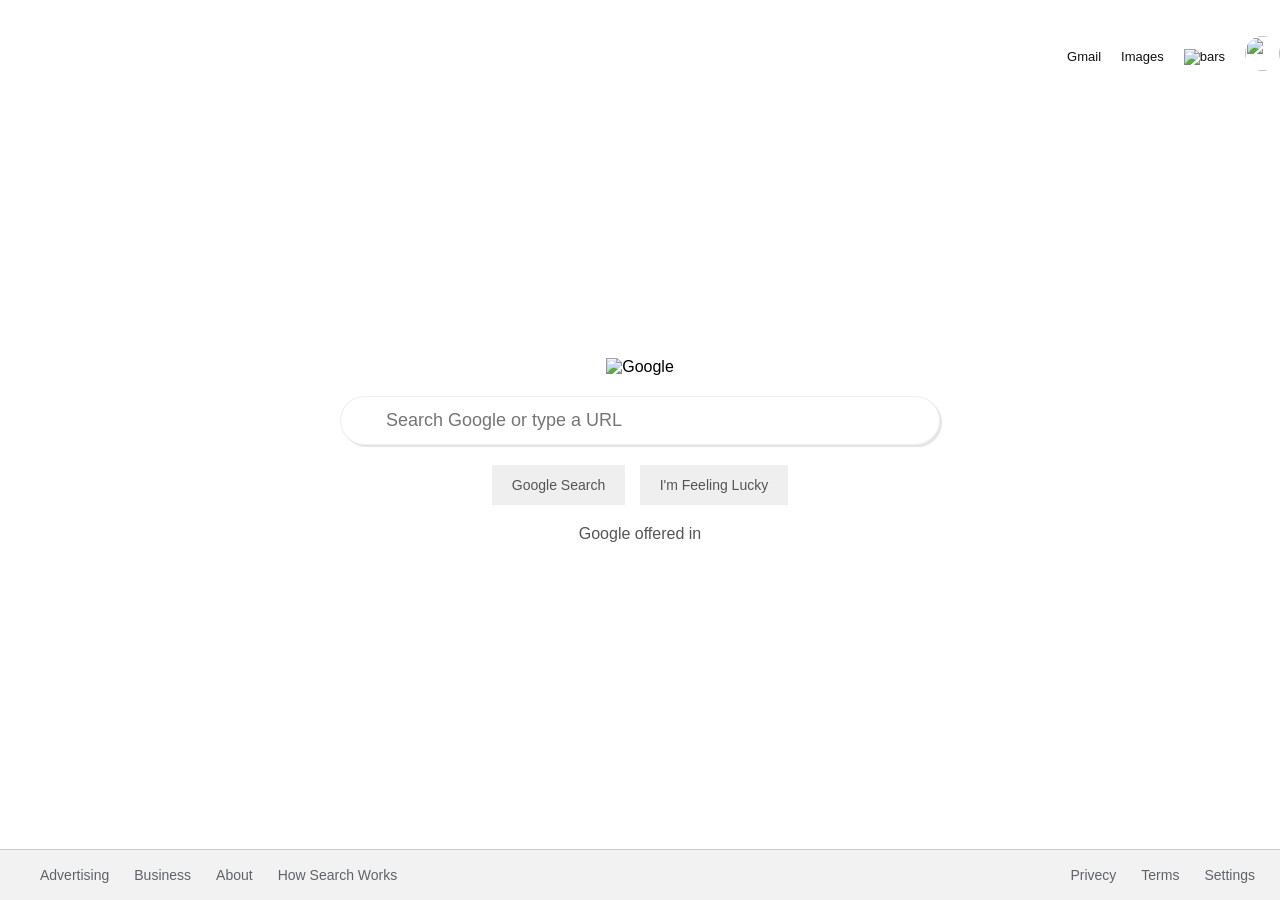
==== index.html @ a24a80fd "edited" ====
<!DOCTYPE html>
<html lang="en">
<head>
    <meta charset="UTF-8">
    <meta http-equiv="X-UA-Compatible" content="IE=edge">
    <meta name="viewport" content="width=`, initial-scale=1.0">
    <title>Google Home Page</title>
    <link rel="stylesheet" href="google.css">
</head>
<body>                                                                                                 <section>
    <header>
        <ul>
            <li><a href="#">Gmail</a></li>
            <li><a href="#">Images</a></li>
            <li><a href="#"><img src="images/bars.png" alt="bars"></a></li>
            <li><a href="#"><img src="https://lh3.googleusercontent.com/ogw/ADea4I77igzDCdMOdrBk-mHZzVjQf24nfmWkDYtB13dK=s32-c-mo" alt="" class="h"></a></li>
            
        </ul>
    </header>
    <div class="main"><div class="img">
        <img src="images/google.png" alt="Google"></div>
        <div class="searchbox">
          <input type="text" class="search" placeholder="Search Google or type a URL">
            <div class="icons">
              <div><img src="images/search.png" alt=""></div>
              <div><img src="images/mic.png" alt="" width="12.5px" height="18px"></div>
            </div>
        </div>
        <div class="btn">
            <button>Google Search</button>
            <button>I'm Feeling Lucky</button>
        </div>
        <div class="lang">Google offered in </div>
    </div>
    <div class="footer">
    <div class="row">
        <ul>
            <li><a href="#">Advertising</a></li>
            <li><a href="#">Business</a></li>
            <li><a href="#">About</a></li>
            <li><a href="#">How Search Works</a></li>
        </ul>
        <ul>
            <li><a href="#">Privecy</a></li>
            <li><a href="#">Terms</a></li>
            <li><a href="#">Settings</a></li>
        </ul>
    </div>
    </div>
   
</section>
    
</body>
</html>
---- google.css ----
body {
    margin: 0;
    padding: 0;
    box-sizing: border-box;
    font-family: Arial, Helvetica, sans-serif;

}

section {
    position: relative;
    width: 100%;
    display: flex;
    justify-content: center;
    align-items: center;
    min-height: 100vh;
    min-width: 100vw;
}

section header {
    position: absolute;
    top: 0;
    width: 100%;
    display: flex;
    justify-content: flex-end;
    padding: 20px;

}

section header ul {
    display: flex;
    justify-content: center;
    align-items: center;
}

section header ul li {
    list-style: none;
    margin-left: 20px;

}

section header ul li a {
    color: #111;
    text-decoration: none;
    font-size: 13px;
}

section header ul li a .h { 
    width: 35px;
    height: 35px;
    font-size: 15px;
    border-radius: 50%;
}


section header ul li button {
    background: #4584ef;
    bottom: none;
    outline: none;
    padding: 6px 12px;
    color: #fff;
    font-size: 13px;
    font-weight: 700;
    border-radius: 3px;
    cursor: pointer;

}

section .main {
    width: 600px;
    display: flex;
    flex-direction: column;
    justify-content: center;
    align-items: center;
}

section .main .searchbox {
    position: relative;
    width: 100%;
    margin-top: 20px;
    display: flex;
}

section .main .searchbox .search {
    width: 100%;
    padding: 13px;
    padding-left: 45px;
    padding-right: 60px;
    border-radius: 30px;
    border: 1px solid rgba(235, 233, 233,.8);
    outline: none;
    font-size: 18px;
    color: #555;
    box-shadow: 2px 2px  rgb(230, 228, 228) ;

}

section .main .searchbox .icons {
    position: absolute;
    top: 0;
   
    width: 92%;
    display: flex;
    padding: 15px 20px;
    
    
    justify-content: space-between;
    align-items: center;
    pointer-events: none;


}

section .main .btn { 
    margin-top: 20px;

}

section .main .btn button {
    margin: 0 5px;
    padding: 12px 20px;
    color: #555;
    font-size: 14px;
    border: none;
    cursor: pointer;
    border-radius: 1px solid transparent;
    outline: none;
    transition: all .5s;
}

section .main .btn button:hover {
    border-radius: 1px solid rgb(199, 197, 197);
}

section .main .lang {
    margin-top: 20px; 
    color: #555;
}

section .footer {
    position: absolute;
    bottom: 0;
    left: 0;
    width: 100%;
    background: #f2f2f2;
}

section .footer .row {
    display: flex;
    justify-content: space-between;
    border-top: 1px solid rgba(170, 168, 168, 0.5);
}

section .footer .row ul {
    display: flex;
}

section .footer .row ul li {
    list-style: none;
}

section .footer .row ul li a {
    text-decoration: none;
    font-size: 14px;
    color: #5f6368;
    margin-right: 25px;
}
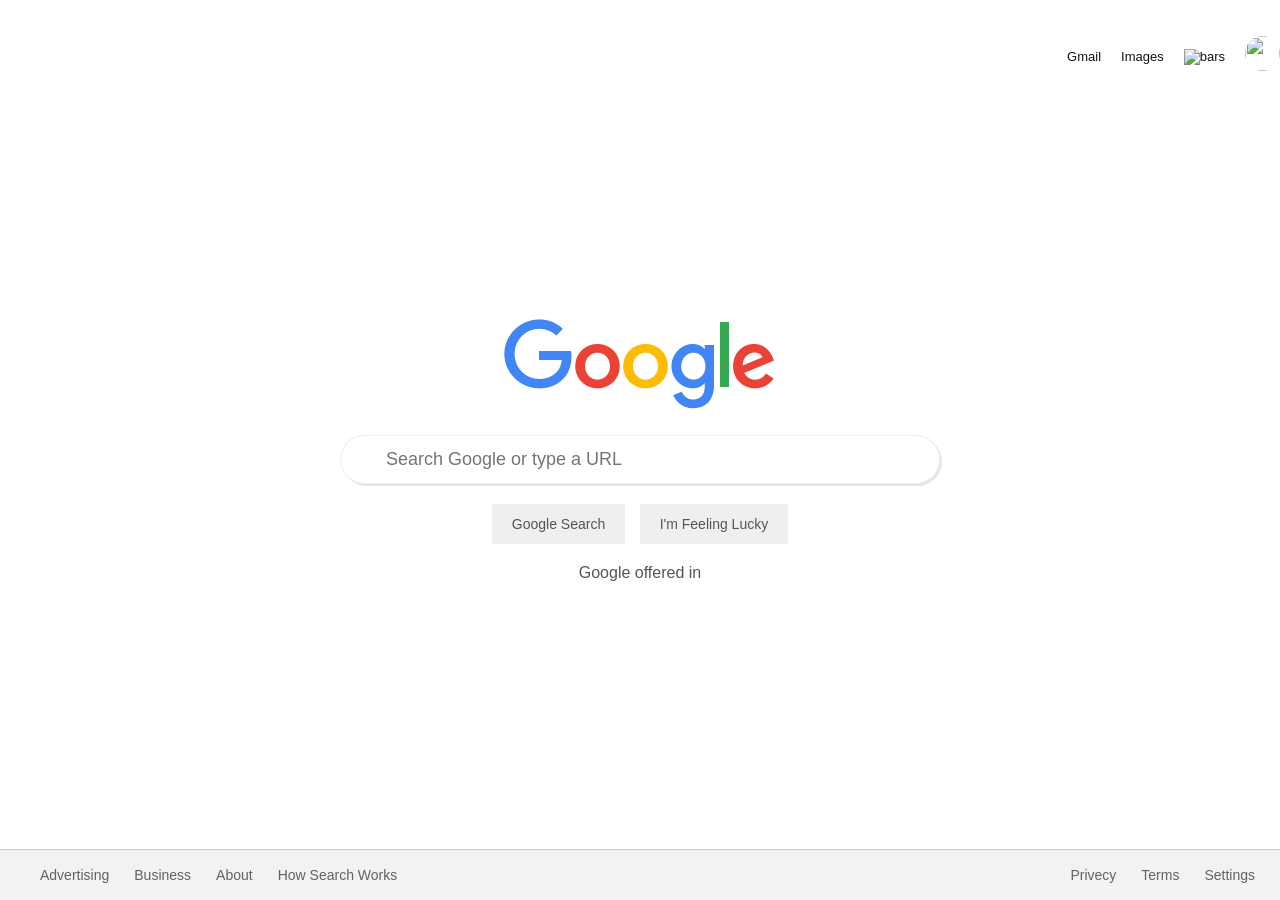
==== commit d52ac7b0: "edited-3" ====
--- a/index.html
+++ b/index.html
@@ -5,7 +5,7 @@
     <meta http-equiv="X-UA-Compatible" content="IE=edge">
     <meta name="viewport" content="width=`, initial-scale=1.0">
     <title>Google Home Page</title>
-    <link rel="stylesheet" href="google.css">
+    <link rel="stylesheet" href="style501.css">
 </head>
 <body>                                                                                                 <section>
     <header>
@@ -18,7 +18,7 @@
         </ul>
     </header>
     <div class="main"><div class="img">
-        <img src="images/google.png" alt="Google"></div>
+        <img src="images-1/google.png" alt="Google"></div>
         <div class="searchbox">
           <input type="text" class="search" placeholder="Search Google or type a URL">
             <div class="icons">
--- a/style501.css
+++ b/style501.css
@@ -0,0 +1,175 @@
+body {
+    margin: 0;
+    padding: 0;
+    box-sizing: border-box;
+    font-family: Arial, Helvetica, sans-serif;
+
+}
+
+section {
+    position: relative;
+    width: 100%;
+    display: flex;
+    justify-content: center;
+    align-items: center;
+    min-height: 100vh;
+    min-width: 100vw;
+}
+
+section header {
+    position: absolute;
+    top: 0;
+    width: 100%;
+    display: flex;
+    justify-content: flex-end;
+    padding: 20px;
+
+}
+
+section header ul {
+    display: flex;
+    justify-content: center;
+    align-items: center;
+}
+
+section header ul li {
+    list-style: none;
+    margin-left: 20px;
+
+}
+
+section header ul li a {
+    color: #111;
+    text-decoration: none;
+    font-size: 13px;
+}
+
+section header ul li a .h { 
+    width: 35px;
+    height: 35px;
+    font-size: 15px;
+    border-radius: 50%;
+}
+
+
+section header ul li button {
+    background: #4584ef;
+    bottom: none;
+    outline: none;
+    padding: 6px 12px;
+    color: #fff;
+    font-size: 13px;
+    font-weight: 700;
+    border-radius: 3px;
+    cursor: pointer;
+
+}
+
+section .main {
+    width: 600px;
+    display: flex;
+    flex-direction: column;
+    justify-content: center;
+    align-items: center;
+}
+
+section .main .searchbox {
+    position: relative;
+    width: 100%;
+    margin-top: 20px;
+    display: flex;
+}
+
+section .main .searchbox .search {
+    width: 100%;
+    padding: 13px;
+    padding-left: 45px;
+    padding-right: 60px;
+    border-radius: 30px;
+    border: 1px solid rgba(235, 233, 233,.8);
+    outline: none;
+    font-size: 18px;
+    color: #555;
+    box-shadow: 2px 2px  rgb(230, 228, 228) ;
+
+}
+
+section .main .searchbox .icons {
+    position: absolute;
+    top: 0;
+   
+    width: 92%;
+    display: flex;
+    padding: 15px 20px;
+    
+    
+    justify-content: space-between;
+    align-items: center;
+    pointer-events: none;
+
+
+}
+
+section .main .btn { 
+    margin-top: 20px;
+
+}
+
+section .main .btn button {
+    margin: 0 5px;
+    padding: 12px 20px;
+    color: #555;
+    font-size: 14px;
+    border: none;
+    cursor: pointer;
+    border-radius: 1px solid transparent;
+    outline: none;
+    transition: all .5s;
+}
+
+section .main .btn button:hover {
+    border-radius: 1px solid rgb(199, 197, 197);
+}
+
+section .main .lang {
+    margin-top: 20px; 
+    color: #555;
+}
+
+section .footer {
+    position: absolute;
+    bottom: 0;
+    left: 0;
+    width: 100%;
+    background: #f2f2f2;
+}
+
+section .footer .row {
+    display: flex;
+    justify-content: space-between;
+    border-top: 1px solid rgba(170, 168, 168, 0.5);
+}
+
+section .footer .row ul {
+    display: flex;
+}
+
+section .footer .row ul li {
+    list-style: none;
+}
+
+section .footer .row ul li a {
+    text-decoration: none;
+    font-size: 14px;
+    color: #5f6368;
+    margin-right: 25px;
+}
+
+
+
+
+
+
+
+
+
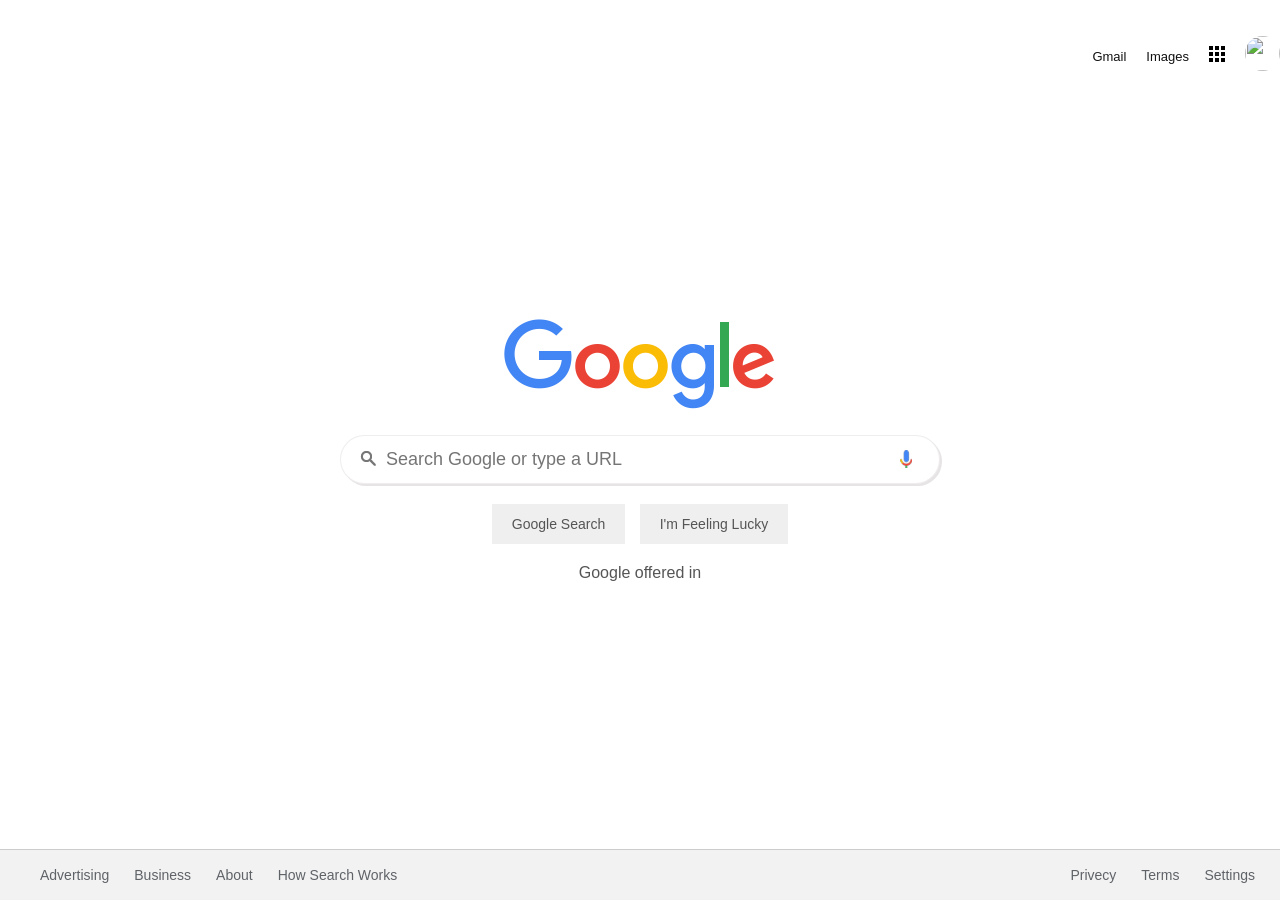
==== commit ba2a028e: "Resolved" ====
--- a/index.html
+++ b/index.html
@@ -12,7 +12,7 @@
         <ul>
             <li><a href="#">Gmail</a></li>
             <li><a href="#">Images</a></li>
-            <li><a href="#"><img src="images/bars.png" alt="bars"></a></li>
+            <li><a href="#"><img src="images-1/bars.png" alt="bars"></a></li>
             <li><a href="#"><img src="https://lh3.googleusercontent.com/ogw/ADea4I77igzDCdMOdrBk-mHZzVjQf24nfmWkDYtB13dK=s32-c-mo" alt="" class="h"></a></li>
             
         </ul>
@@ -22,8 +22,8 @@
         <div class="searchbox">
           <input type="text" class="search" placeholder="Search Google or type a URL">
             <div class="icons">
-              <div><img src="images/search.png" alt=""></div>
-              <div><img src="images/mic.png" alt="" width="12.5px" height="18px"></div>
+              <div><img src="images-1/search.png" alt=""></div>
+              <div><img src="images-1/mic.png" alt="" width="12.5px" height="18px"></div>
             </div>
         </div>
         <div class="btn">
